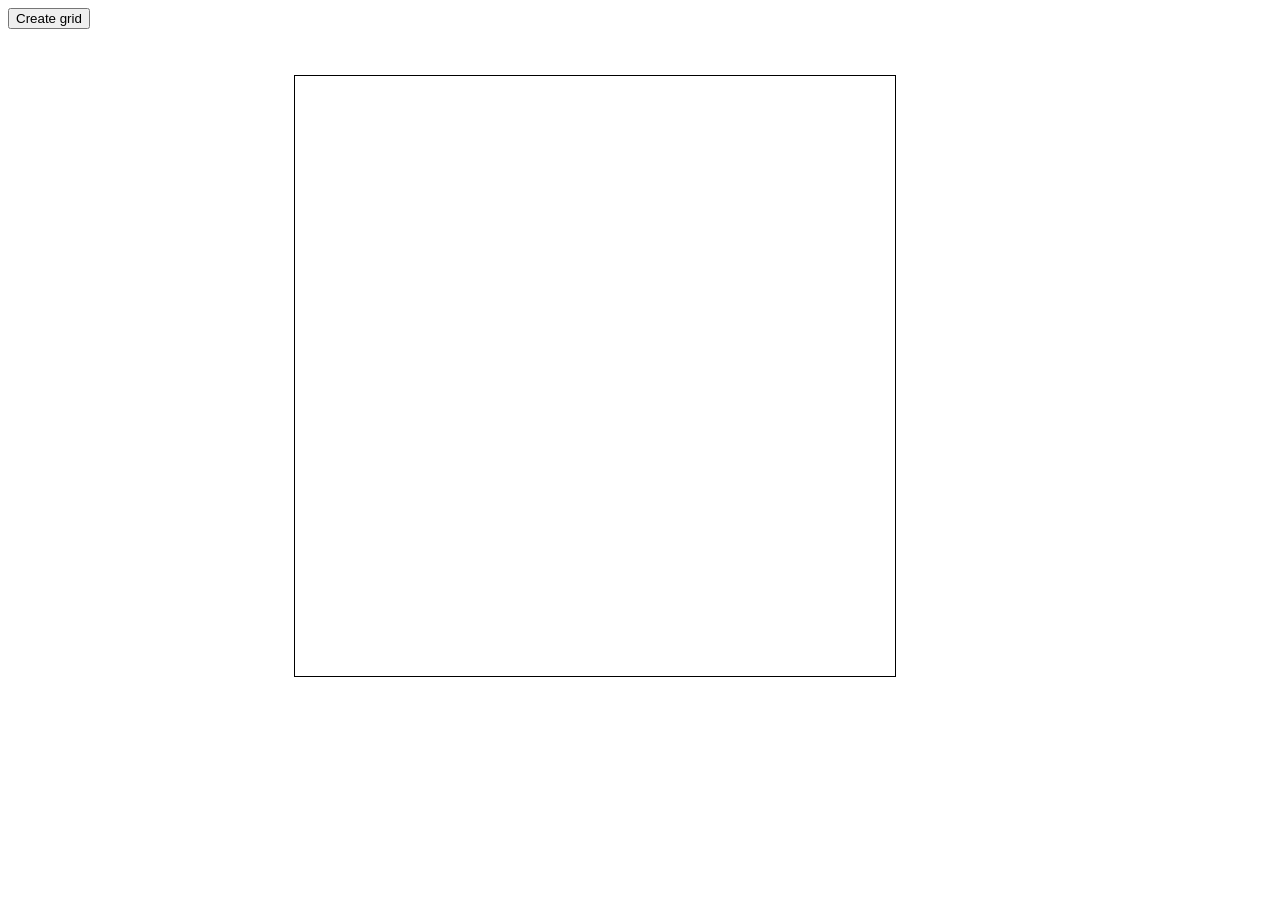
==== main.html @ a0a86e11 "Init commit" ====
<!DOCTYPE html>
<html lang='en'>
  <head>
    <meta charset="utf-8">
    <title>Etch-a-sketch</title>
    <link href="style.css" rel="stylesheet" type="text/css">
  </head>
  <body>
     <button id='create-grid'>Create grid</button>
     <div id="container"></div>
     <script src="script.js"></script>
  </body>
</html>
---- style.css ----
#container {
    position: absolute;
    width: 600px;
    height: 600px;
    top: 75px;
    right: 30%;
    display: grid;
    grid-template-columns: repeat(16, 1fr);
    border: 1px solid black;
}

#container > div {
    border: 1px solid black;
}
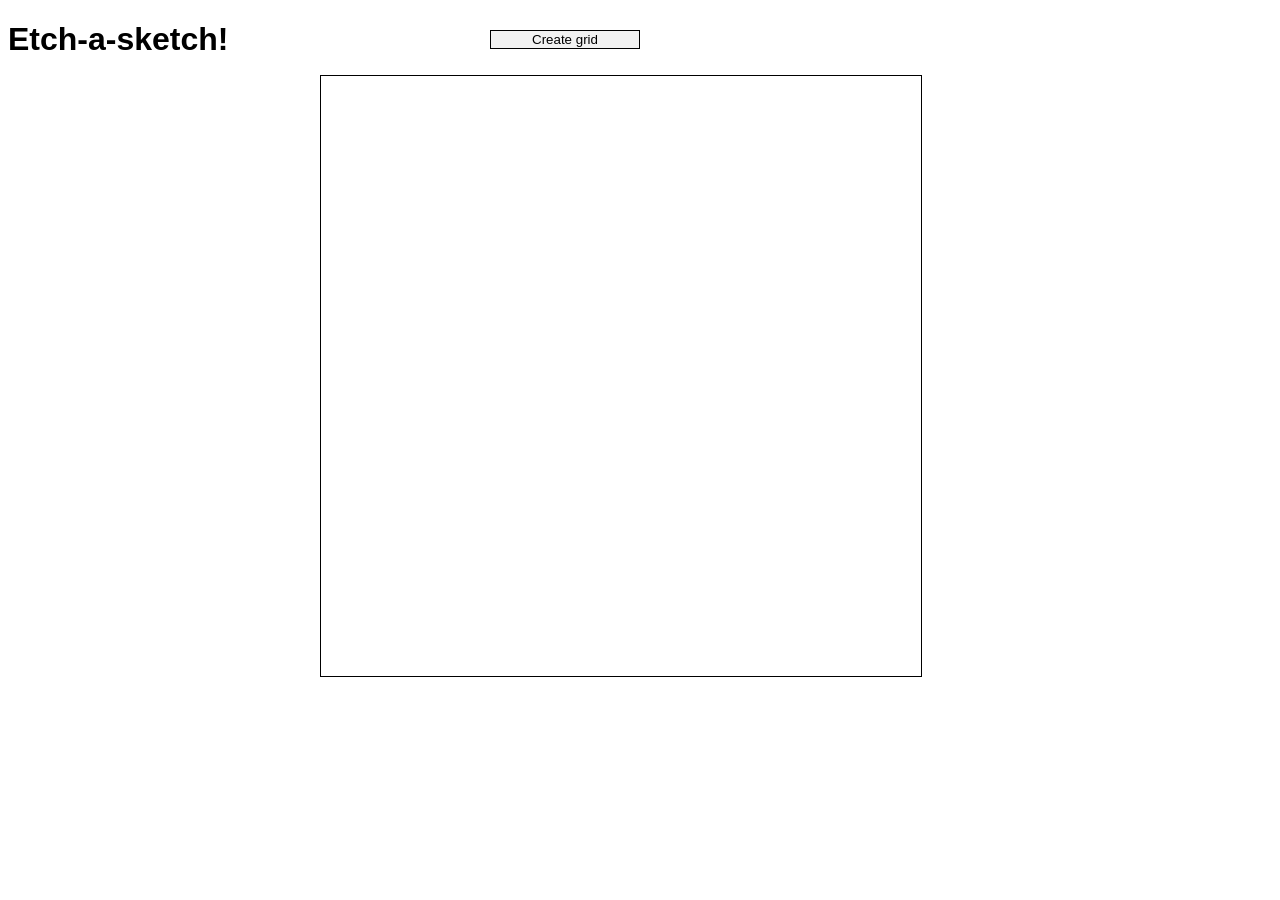
==== commit 3b689609: "Add functionality" ====
--- a/main.html
+++ b/main.html
@@ -6,6 +6,7 @@
     <link href="style.css" rel="stylesheet" type="text/css">
   </head>
   <body>
+     <h1>Etch-a-sketch!</h1>
      <button id='create-grid'>Create grid</button>
      <div id="container"></div>
      <script src="script.js"></script>
--- a/style.css
+++ b/style.css
@@ -1,14 +1,28 @@
+h1 {
+    font-family: Aerial, sans-serif;
+}
+
+button {
+    position: absolute;
+    top: 30px;
+    right: 50%;
+    width: 150px;
+    border: 1px solid black;
+    background-color: #f2f2f2;
+}
+
 #container {
     position: absolute;
     width: 600px;
     height: 600px;
     top: 75px;
-    right: 30%;
+    right: 25%;
+    left: 25%;
     display: grid;
-    grid-template-columns: repeat(16, 1fr);
     border: 1px solid black;
 }
 
 #container > div {
     border: 1px solid black;
-}+}
+
